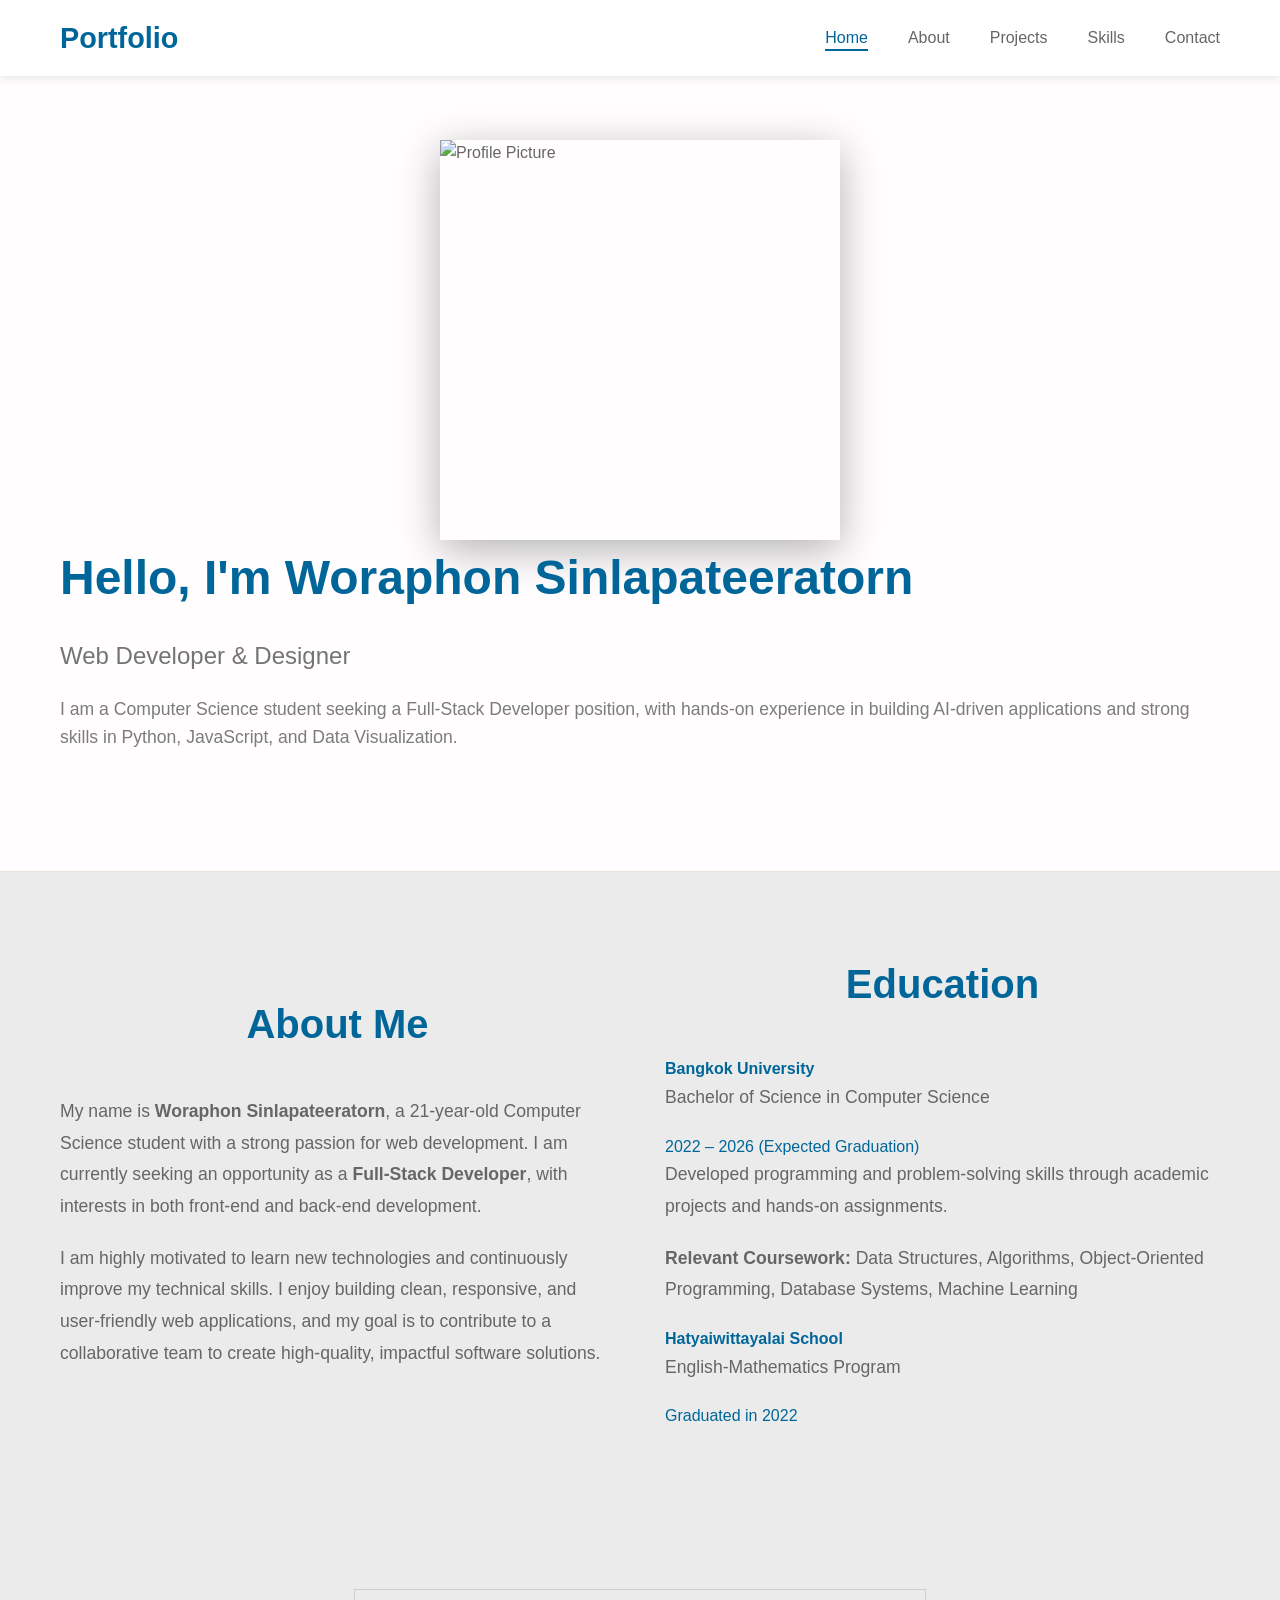
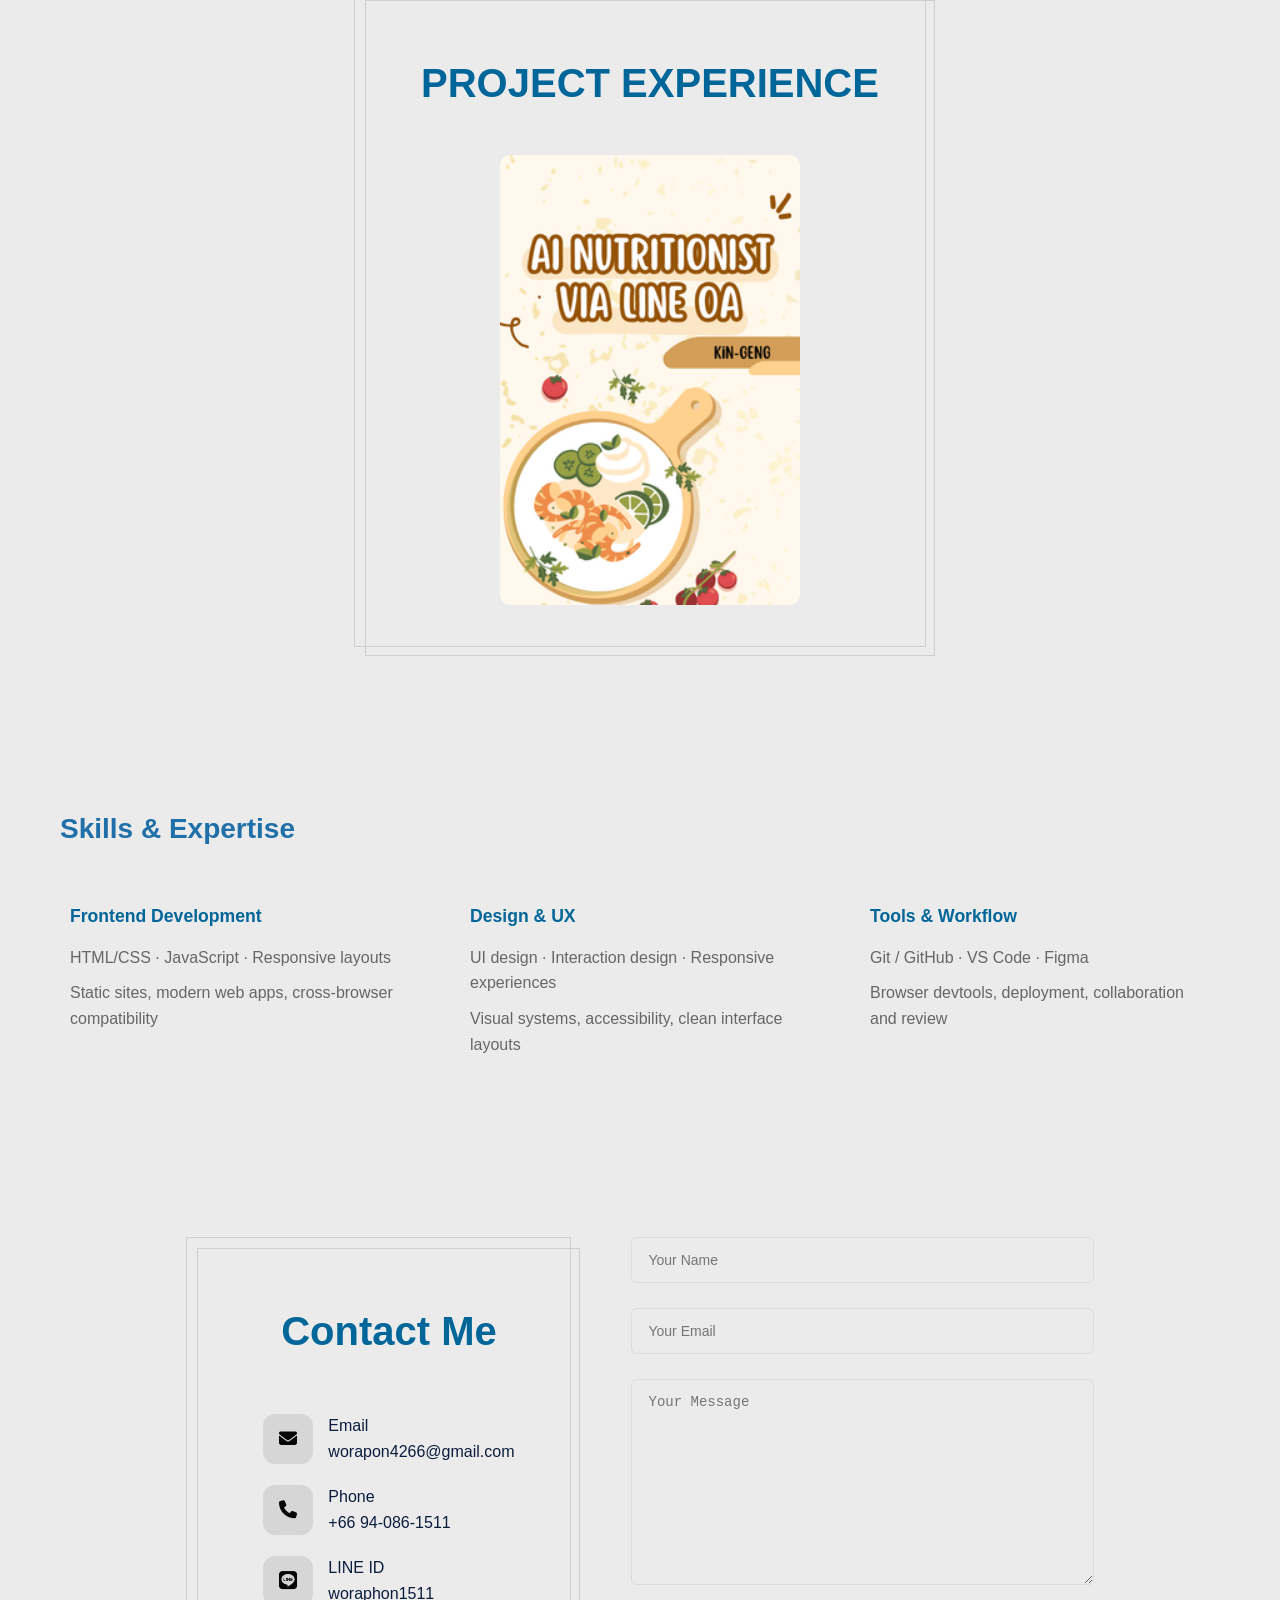
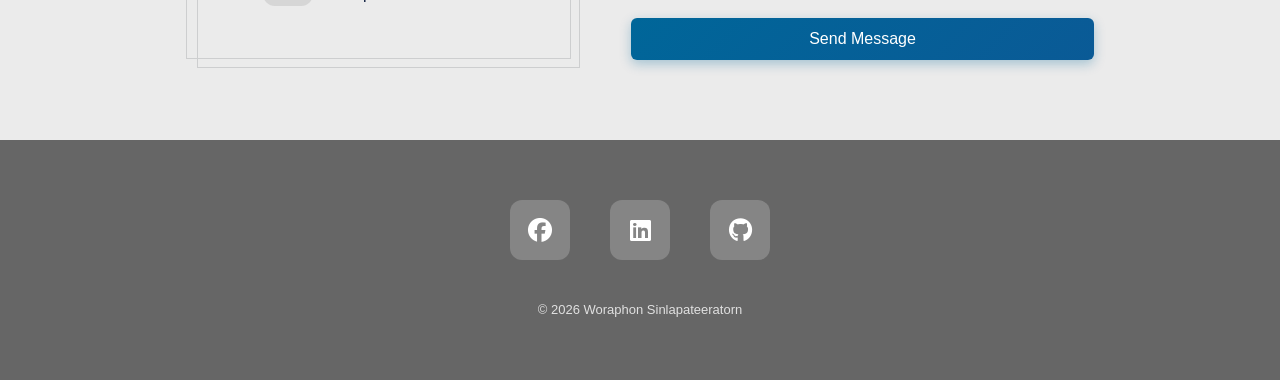
==== index.html @ a295be91 "Add files via upload" ====
<!DOCTYPE html>
<html lang="en">
<head>
    <meta charset="UTF-8">
    <meta name="viewport" content="width=device-width, initial-scale=1.0">
    <title>My Portfolio</title>
    <link rel="stylesheet" href="css/styles.css">
    <link rel="stylesheet" href="https://cdnjs.cloudflare.com/ajax/libs/font-awesome/6.4.0/css/all.min.css">
</head>
<body>
    <!-- Navigation Bar -->
    <nav class="navbar">
        <div class="container">
            <div class="logo">Portfolio</div>
            <ul class="nav-links">
                <li><a href="#home" class="nav-link active">Home</a></li>
                <li><a href="#about" class="nav-link">About</a></li>
                <li><a href="#project" class="nav-link">Projects</a></li>
                <li><a href="#skills" class="nav-link">Skills</a></li>
                <li><a href="#contact" class="nav-link">Contact</a></li>
            </ul>
        </div>
    </nav>

    <!-- Home Section -->
    <section id="home" class="section hero">
        <div class="container">
            <div class="hero-image">
                <img src="img/profile.jpg" alt="Profile Picture">
            </div>
            <div class="hero-content">
                <h1 class="hero-title">Hello, I'm Woraphon Sinlapateeratorn</h1>
                <p class="hero-subtitle">Web Developer & Designer</p>
                <p class="hero-description">I am a Computer Science student seeking a Full-Stack Developer position, with hands-on experience in building AI-driven applications and strong skills in Python, JavaScript, and Data Visualization.</p>
            </div>
        </div>
    </section>

    <!-- About Section -->
    <section id="about" class="section about">
        <div class="container">

            <div class="about-content">
                <div class="about-text">
                    <h2>About Me</h2>
                    <p>
                        My name is <strong>Woraphon Sinlapateeratorn</strong>, a 21-year-old Computer Science student with a strong passion for web development. I am currently seeking an opportunity as a <strong>Full-Stack Developer</strong>, with interests in both front-end and back-end development.
                    </p>
                    <p>
                        I am highly motivated to learn new technologies and continuously improve my technical skills. I enjoy building clean, responsive, and user-friendly web applications, and my goal is to contribute to a collaborative team to create high-quality, impactful software solutions.
                    </p>
                </div>

                <div class="education">
                    <h2>Education</h2>

                    <div class="about-text">
                        <h4>Bangkok University</h4>
                        <p>Bachelor of Science in Computer Science</p>
                        <span>2022 – 2026 (Expected Graduation)</span>
                        <p>
                            Developed programming and problem-solving skills through academic projects and hands-on assignments.
                        </p>
                        <p>
                            <strong>Relevant Coursework:</strong> Data Structures, Algorithms, Object-Oriented Programming, Database Systems, Machine Learning
                        </p>
                    </div>

                    <div class="about-text">
                        <h4>Hatyaiwittayalai School</h4>
                        <p>English-Mathematics Program</p>
                        <span>Graduated in 2022</span>
                    </div>

                </div>
            </div>
        </div>
    </section>

    <div class="tm-section-wrap bg-white">
    <section id="project" class="section row tm-section">

        <div class="project-frame">
            <div class="w-100 tm-double-border-1 tm-border-gray">
                <div class="tm-double-border-2 tm-border-gray tm-box-pad">
                    <h2 class="project-title">PROJECT EXPERIENCE</h2>

                    <div class="project-center">
                        <div class="project-card" onclick="openProjectModal(['img/gallery/large/11.png', 'img/gallery/large/12.png', 'img/gallery/large/13.png', 'img/gallery/large/14.png', 'img/gallery/large/15.png'], 'AI Nutritionist', 'Snap your meal. Know your nutrition.')">

                            <img src="img/gallery/1.png" alt="AI Nutritionist" class="project-img">

                            <div class="project-overlay">
                                <h3>AI Nutritionist</h3>
                                <p>Snap your meal. Know your nutrition.</p>
                            </div>

                        </div>
                    </div>
                </div>
            </div>
        </div>
    </section>
    </div>

    <!-- Project Modal -->
    <div id="projectModal" class="modal">
        <div class="modal-content">
            <span class="modal-close" onclick="closeProjectModal()">&times;</span>
            <div class="modal-image-container">
                <button class="modal-nav modal-prev" onclick="changeImage(-1)">&#10094;</button>
                <img id="modalImage" src="" alt="Project">
                <button class="modal-nav modal-next" onclick="changeImage(1)">&#10095;</button>
            </div>
            <div class="modal-info">
                <h2 id="modalTitle"></h2>
                <p id="modalDescription"></p>
                <div class="modal-indicators" id="modalIndicators"></div>
            </div>
        </div>
    </div>

    <!-- Skills Section -->
    <section id="skills" class="section skills-section">
        <div class="container">
            <h2 class="skill-title">Skills & Expertise</h2>
            <div class="skills-grid">
                <div class="skills-card">
                    <div class="skill-category">
                        <h3>Frontend Development</h3>
                        <p>HTML/CSS · JavaScript · Responsive layouts</p>
                        <p>Static sites, modern web apps, cross-browser compatibility</p>
                    </div>
                    <div class="skill-category">
                        <h3>Design & UX</h3>
                        <p>UI design · Interaction design · Responsive experiences</p>
                        <p>Visual systems, accessibility, clean interface layouts</p>
                    </div>
                    <div class="skill-category">
                        <h3>Tools & Workflow</h3>
                        <p>Git / GitHub · VS Code · Figma</p>
                        <p>Browser devtools, deployment, collaboration and review</p>
                    </div>
                </div>
            </div>
        </div>
    </section>

    <!-- Contact Section -->
    <section id="contact" class="section contact">
        <div class="container">

            <!-- 👇 ตัวควบคุม layout -->
            <div class="contact-content">

            <!-- LEFT -->
            <div class="contact-header">
                <div class="tm-double-border-1 tm-border-gray">
                <div class="tm-double-border-2 tm-border-gray tm-box-pad">

                    <h2 class="contact-title">Contact Me</h2>

                    <div class="contact-info">

                    <a href="mailto:worapon4266@gmail.com" class="contact-item-link">
                        <div class="contact-item">
                            <div class="contact-icon">
                                <i class="fas fa-envelope"></i>
                            </div>
                            <div class="contact-text">
                                <p>Email</p>
                                <p>worapon4266@gmail.com</p>
                            </div>
                        </div>
                    </a>

                    <a href="tel:+66940861511" class="contact-item-link">
                        <div class="contact-item">
                            <div class="contact-icon">
                                <i class="fas fa-phone"></i>
                            </div>
                            <div class="contact-text">
                                <p>Phone</p>
                                <p>+66 94-086-1511</p>
                            </div>
                        </div>
                    </a>

                    <a href="https://line.me/ti/p/xBzcO9IfVQ" target="_blank" class="contact-item-link">
                        <div class="contact-item">
                            <div class="contact-icon">
                                <i class="fab fa-line"></i>
                            </div>
                            <div class="contact-text">
                                <p>LINE ID</p>
                                <p>woraphon1511</p>
                            </div>
                        </div>
                    </a>

                    </div>

                </div>
                </div>
            </div>

            <!-- RIGHT -->
            <form action="https://formspree.io/f/xgvzjzae" method="POST" class="contact-form">
                <div class="form-group">
                    <input type="text" placeholder="Your Name" required>
                </div>

                <div class="form-group">
                    <input type="email" placeholder="Your Email" required>
                </div>

                <div class="form-group">
                   <textarea placeholder="Your Message" rows="11" required></textarea>
                </div>
                
                <button type="submit" class="btn-primary">Send Message</button>
                
            </form>

        </div>
    </section>

    <!-- Footer -->
    <footer class="footer">
        <div class="container">

            <div class="footer-links">
                <a href="https://www.facebook.com/woraphon.sinl" target="_blank" class="footer-item-link">
                    <div class="footer-item">
                        <div class="footer-icon">
                            <i class="fab fa-facebook"></i>
                        </div>
    
                    </div>
                </a>
                  
                <a href="https://www.linkedin.com/in/woraphon-sinlapateeratorn-15b620382/" target="_blank" class="footer-item-link">
                    <div class="footer-item">
                        <div class="footer-icon">
                            <i class="fab fa-linkedin"></i>
                        </div>
            
                    </div>
                </a>
                
                <a href="https://github.com/zarapow" target="_blank" class="footer-item-link">
                    <div class="footer-item">
                        <div class="footer-icon">
                            <i class="fab fa-github"></i>
                        </div>

                    </div>
                </a>
            </div>
            
            <p class="footer-copyright">&copy; 2026 Woraphon Sinlapateeratorn</p>
        </div>
    </footer>

    <script src="js/script.js"></script>
</body>
</html>
---- css/styles.css ----
/* ============================================
   GENERAL STYLES & VARIABLES
   ============================================ */

:root {
    --primary-color: #069;
    --secondary-color: #dee0e2;
    --text-dark: #069;
    --text-light: #666666;
    --bg-light: #ebebeb;
    --border-color: #635151;
    --transition: all 0.25s ease;
}

* {
    margin: 0;
    padding: 0;
    box-sizing: border-box;
}

html {
    scroll-behavior: smooth;
}

body {
    font-family: 'Segoe UI', Tahoma, Geneva, Verdana, sans-serif;
    line-height: 1.6;
    color: var(--text-dark);
    background: var(--bg-light);
}

/* ============================================
   CONTAINER & LAYOUT
   ============================================ */

.container {
    max-width: 1200px;
    margin: 0 auto;
    padding: 0 20px;
}

.section {
    padding: 80px 0;
    display: flex;
    align-items: center;
    justify-content: center;
}

.section h2 {
    font-size: 2.5rem;
    margin-bottom: 40px;
    text-align: center;
    color: var(--text-dark);
}

/* ============================================
   NAVIGATION BAR
   ============================================ */

.navbar {
    position: fixed;
    top: 0;
    width: 100%;
    background: rgb(255, 255, 255);
    box-shadow: 0 2px 10px rgba(0, 0, 0, 0.1);
    z-index: 1000;
    transition: var(--transition);
}

.navbar .container {
    display: flex;
    justify-content: space-between;
    align-items: center;
    padding: 15px 20px;
}

.logo {
    font-size: 1.8rem;
    font-weight: bold;
    color: var(--primary-color);
    cursor: pointer;
}

.nav-links {
    display: flex;
    list-style: none;
    gap: 40px;
}

.nav-link {
    text-decoration: none;
    color: var(--text-light);
    font-weight: 500;
    position: relative;
    transition: var(--transition);
}

.nav-link:hover {
    color: var(--primary-color);
}

.nav-link.active {
    color: var(--primary-color);
}

.nav-link::after {
    content: '';
    position: absolute;
    bottom: -5px;
    left: 0;
    width: 0;
    height: 2px;
    background: var(--primary-color);
    transition: var(--transition);
}

.nav-link.active::after {
    width: 100%;
}

/* ============================================
   double-border
   ============================================ */

.tm-brand {
  font-size: 1.8rem;
}

.tm-brand-box {
  box-sizing: content-box;
  width: 100%;
  max-width: 230px;
  min-height: 160px;
  color: white;
  text-align: center;
  margin: 70px auto 90px;
}

.tm-double-border-1,
.tm-double-border-2 {
  border: 1px solid #fff;
  position: relative;
}

.tm-double-border-2 {
  top: 10px;
  left: 10px;
}

.tm-border-gray {
  border-color: #cdcecf;
}

.tm-box-pad {
  padding: 50px 55px;
}

.tm-brand {
  padding: 30px;
}

.tm-sidebar {
  position: fixed;
  top: 0;
  bottom: 0;
  left: 0;
  z-index: 100;
  padding-left: 70px;
  padding-right: 70px;
  width: 400px;
  max-width: 400px;
}


/* ============================================
   HERO SECTION
   ============================================ */

.hero {
    background: #fffdfd;
    color: var(--text-light);
    margin-top: 60px;
    min-height: 90vh;
    display: flex;
    align-items: center;
    border-bottom: 1px solid #e5e0d8;
}

.hero-container {
    display: grid;
    grid-template-columns: 1fr 1fr;
    gap: 50px;
    align-items: center;
}

.hero-content {
    text-align: left;
    
}

.hero-title {
    font-size: 3rem;
    margin-bottom: 20px;
    color: var(--text-dark);
    animation: slideInDown 0.8s ease;
}

.hero-subtitle {
    font-size: 1.5rem;
    margin-bottom: 20px;
    opacity: 0.9;
    color: var(--text-light);
}

.hero-description {
    font-size: 1.1rem;
    margin-bottom: 40px;
    opacity: 0.85;
    color: var(--text-light);
}

.hero-image {
    display: flex;
    justify-content: center;
    align-items: center;
    animation: slideInLeft 0.8s ease;
}

.hero-image img {
    width: 100%;
    max-width: 400px;
    height: auto;
    border-radius: 0px;
    box-shadow: 0 10px 40px rgba(0, 0, 0, 0.3);
    object-fit: cover;
    aspect-ratio: 1 / 1;
}

@keyframes slideInDown {
    from {
        opacity: 0;
        transform: translateY(-30px);
    }
    to {
        opacity: 1;
        transform: translateY(0);
    }
}

@keyframes slideInRight {
    from {
        opacity: 0;
        transform: translateX(30px);
    }
    to {
        opacity: 1;
        transform: translateX(0);
    }
}

@keyframes slideInLeft {
    from {
        opacity: 0;
        transform: translateX(-30px);
    }
    to {
        opacity: 1;
        transform: translateX(0);
    }
}

/* ============================================
   ABOUT SECTION
   ============================================ */

.about {
    background: var(--bg-light);
}

.about-content {
    display: grid;
    grid-template-columns: 1fr 1fr;
    gap: 50px;
    align-items: center;
}

.about-text p {
    font-size: 1.1rem;
    color: var(--text-light);
    margin-bottom: 20px;
    line-height: 1.8;
}

/* ============================================
   PROJECTS SECTION
   ============================================ */

.project-frame {
    max-width: 1100px;
    margin: 0 auto;
}

/* title */
.project-title {
    text-align: left;
    color: #1f6fa9;
    font-size: 28px;
    margin-bottom: 50px;
}

/* Center alignment */
.project-center {
    display: flex;
    justify-content: center;
}

/* Card styling */
.project-card {
    position: relative;
    width: 300px;
    overflow: hidden;
    border-radius: 10px;
    cursor: pointer;
}

/* Project image */
.project-img {
    width: 100%;
    display: block;
}

/* Overlay on hover */
.project-overlay {
    position: absolute;
    bottom: 0;
    left: 0;
    right: 0;
    background: rgba(0,0,0,0.6);
    color: #fff;
    padding: 20px;
    opacity: 0;
    transition: 0.3s;
}

/* Hover effect */
.project-card:hover .project-overlay {
    opacity: 1;
}
/* ============================================
   PROJECT MODAL
   ============================================ */

.modal {
    display: none;
    position: fixed;
    z-index: 2000;
    left: 0;
    top: 0;
    width: 100%;
    height: 100%;
    background-color: rgba(0, 0, 0, 0.7);
    animation: fadeIn 0.3s ease;
}

.modal.show {
    display: flex;
    align-items: center;
    justify-content: center;
}

.modal-content {
    background-color: #ffffff;
    padding: 30px;
    border-radius: 16px;
    max-width: 1200px;
    width: 90%;
    position: relative;
    max-height: 85vh;
    overflow-y: auto;
    animation: slideUp 0.3s ease;
}

.modal-close {
    position: absolute;
    right: 20px;
    top: 15px;
    font-size: 28px;
    font-weight: bold;
    color: var(--text-light);
    cursor: pointer;
    transition: var(--transition);
}

.modal-close:hover {
    color: var(--primary-color);
}

.modal-image-container {
    position: relative;
    display: flex;
    align-items: center;
    justify-content: center;
    margin-bottom: 20px;
}

.modal-nav {
    position: absolute;
    top: 50%;
    transform: translateY(-50%);
    background: rgba(0, 0, 0, 0.5);
    color: white;
    border: none;
    padding: 10px;
    cursor: pointer;
    font-size: 24px;
    border-radius: 50%;
    width: 50px;
    height: 50px;
    display: flex;
    align-items: center;
    justify-content: center;
    transition: background 0.3s;
}

.modal-nav:hover {
    background: rgba(0, 0, 0, 0.8);
}

.modal-prev {
    left: -25px;
}

.modal-next {
    right: -25px;
}

.modal-content img {
    max-width: 100%;
    max-height: 60vh;
    height: auto;
    border-radius: 12px;
    margin-bottom: 0;
}

.modal-info {
    text-align: center;
}

.modal-content h2 {
    color: var(--primary-color);
    margin-bottom: 12px;
}

.modal-content p {
    color: var(--text-light);
    line-height: 1.8;
    margin-bottom: 20px;
}

.modal-indicators {
    display: flex;
    justify-content: center;
    gap: 10px;
}

.indicator {
    width: 12px;
    height: 12px;
    border-radius: 50%;
    background: #ddd;
    cursor: pointer;
    transition: background 0.3s;
}

.indicator.active {
    background: var(--primary-color);
}

@keyframes fadeIn {
    from { opacity: 0; }
    to { opacity: 1; }
}

@keyframes slideUp {
    from {
        opacity: 0;
        transform: translateY(30px);
    }
    to {
        opacity: 1;
        transform: translateY(0);
    }
}

/* ============================================
   SKILLS SECTION
   ============================================ */

/* Section background */
.skills-section {
    background: #ebebeb;
    padding: 80px 20px;
}

/* Section title */
.skills-section h2 {
    text-align: left;
    color: #1f6fa9;
    font-size: 28px;
    margin-bottom: 40px;
}

/* Center grid */
.skills-grid {
    display: flex;
    justify-content: center;
}

/* Main card container */
.skills-card {
    position: relative;
    border-radius: 12px;
    max-width: 1200px;
    width: 100%;
    display: grid;
    grid-template-columns: repeat(3, 1fr);
    gap: 40px;
}

/* Individual skill */
.skill-category {
    border: none;
    padding: 10px;
    background: transparent;
    transition: 0.3s;
}

/* Hover effect */
.skill-category:hover {
    transform: translateY(-5px);
}

/* Skill title */
.skill-category h3 {
    color: var(--text-dark);
    margin-bottom: 15px;
    font-size: 1.1rem;
    font-weight: 600;
}

/* Skill text */
.skill-category p {
    margin-bottom: 10px;
    color: var(--text-light);
    line-height: 1.6;
}

/* ============================================
   CONTACT SECTION
   ============================================ */

/* ===== SECTION ===== */
.contact {
    background: #ebebeb;
    padding: 80px 0;
}

/* ===== LAYOUT LEFT-RIGHT ===== */
.contact-content {
    display: grid;
    grid-template-columns: 1fr 1.2fr;
    gap: 60px;
    align-items: flex-start;
}

/* ===== TITLE ===== */
.contact-title {
    color: #1f6fa9;
    font-size: 28px;
    margin-bottom: 40px;
}

/* ===== LEFT BOX ===== */
.contact-header {
    width: 100%;
}

/* ===== CONTACT INFO ===== */
.contact-item {
  display: flex;
  align-items: center;
  margin-bottom: 20px;
  text-decoration: none;
  border-radius: 12px;
  padding: 10px;
  transition: all 0.3s ease;
}

.contact-item:last-child {
  margin-bottom: 0;
}

.contact-item:hover {
  background: white;
  transform: translateX(6px);
  box-shadow: 0 5px 15px rgba(0,0,0,0.1);
}

.contact-icon {
  width: 50px;
  height: 50px;
  background: #d6d6d6;
  color: rgb(5, 5, 5);
  display: flex;
  align-items: center;
  justify-content: center;
  border-radius: 12px;
  margin-right: 15px;
  font-size: 18px;
  transition: 0.3s;
}

.contact-item:hover .contact-icon {
  background: #069;
  color: white;
}

.contact-label {
  font-size: 12px;
  color: #2464a5;
  margin: 0;
}

.contact-item-link {
  text-decoration: none;
}

.contact-text {
  font-size: 16px;
  font-weight: 500;
  color: #0b1c3d;
  margin: 0;
}

/* ===== FORM ===== */
.contact-form {
    display: flex;
    flex-direction: column;
    gap: 25px;
}

/* input + textarea */
.form-group input,
.form-group textarea {
    width: 100%;
    padding: 14px 16px;
    border: 1px solid #dcdcdc;
    border-radius: 6px;
    background: transparent;
    font-size: 14px;
    transition: 0.3s;
}

/* focus */
.form-group input:focus,
.form-group textarea:focus {
    outline: none;
    border-color: #999;
}

/* ===== BUTTON ===== */
.btn-primary {
  background: linear-gradient(135deg, #069 0%, #0a5a96 100%);
  color: white;
  padding: 12px 24px;
  position: relative;
  border: none;
  outline: none;
  border-radius: 6px;
  font-size: 16px;
  font-weight: 500;
  cursor: pointer;
  transition: all 0.3s ease;
  box-shadow: 0 4px 12px rgba(0, 102, 153, 0.3);
}

.btn-primary:hover {
  transform: translateY(-2px);
  box-shadow: 0 6px 16px rgba(0, 102, 153, 0.4);
}

.btn-primary:active {
  transform: translateY(0);
  box-shadow: 0 2px 8px rgba(0, 102, 153, 0.3);
}


/* ============================================
   FOOTER
   ============================================ */

.footer {
    background: var(--text-light);
    color: white;
    padding: 60px 0;
    text-align: center;
}

.footer .container {
    display: flex;
    flex-direction: column;
    align-items: center;
    gap: 40px;
}

.footer-title {
    font-size: 2rem;
    margin: 0;
    color: white;
    font-weight: 600;
}

.footer-links {
    display: flex;
    gap: 40px;
    justify-content: center;
    flex-wrap: wrap;
}

.footer-item-link {
    text-decoration: none;
}

.footer-item {
    display: flex;
    flex-direction: column;
    align-items: center;
    gap: 12px;
    transition: var(--transition);
}

.footer-item:hover {
    transform: translateY(-5px);
}

.footer-icon {
    width: 60px;
    height: 60px;
    background: rgba(255, 255, 255, 0.2);
    color: white;
    display: flex;
    align-items: center;
    justify-content: center;
    border-radius: 12px;
    font-size: 24px;
    transition: var(--transition);
}

.footer-item:hover .footer-icon {
    background: var(--primary-color);
    color: white;
    transform: scale(1.1);
}

.footer-item p {
    font-size: 14px;
    margin: 0;
    font-weight: 500;
    color: white;
}

.footer-copyright {
    font-size: 13px;
    margin: 0;
    color: rgba(255, 255, 255, 0.8);
}

/* ============================================
   RESPONSIVE DESIGN
   ============================================ */

@media (max-width: 768px) {
    .nav-links {
        gap: 20px;
    }

    .hero-container {
        grid-template-columns: 1fr;
        gap: 30px;
    }

    .hero-content {
        text-align: center;
    }

    .hero-title {
        font-size: 2.5rem;
    }

    .hero-image img {
        max-width: 300px;
    }

    .about-content,
    .contact-content {
        grid-template-columns: 1fr;
    }

    .skills-card {
        grid-template-columns: 1fr 1fr;
        gap: 30px;
    }

    .projects-grid,
    .skills-grid {
        grid-template-columns: 1fr;
    }

    .footer .container {
        flex-direction: column;
    }

    .footer-links {
        flex-direction: row;
    }

    .section {
        padding: 60px 0;
    }
}

@media (max-width: 480px) {
    .nav-links {
        gap: 15px;
        font-size: 0.9rem;
    }

    .hero-title {
        font-size: 1.8rem;
    }

    .hero-subtitle {
        font-size: 1.2rem;
    }

    .section h2 {
        font-size: 1.8rem;
    }

    .skills-card {
        grid-template-columns: 1fr;
        gap: 20px;
    }

    .footer-links {
        gap: 25px;
    }

    .footer-icon {
        width: 50px;
        height: 50px;
        font-size: 20px;
    }

    .section {
        padding: 40px 0;
        min-height: auto;
    }
}
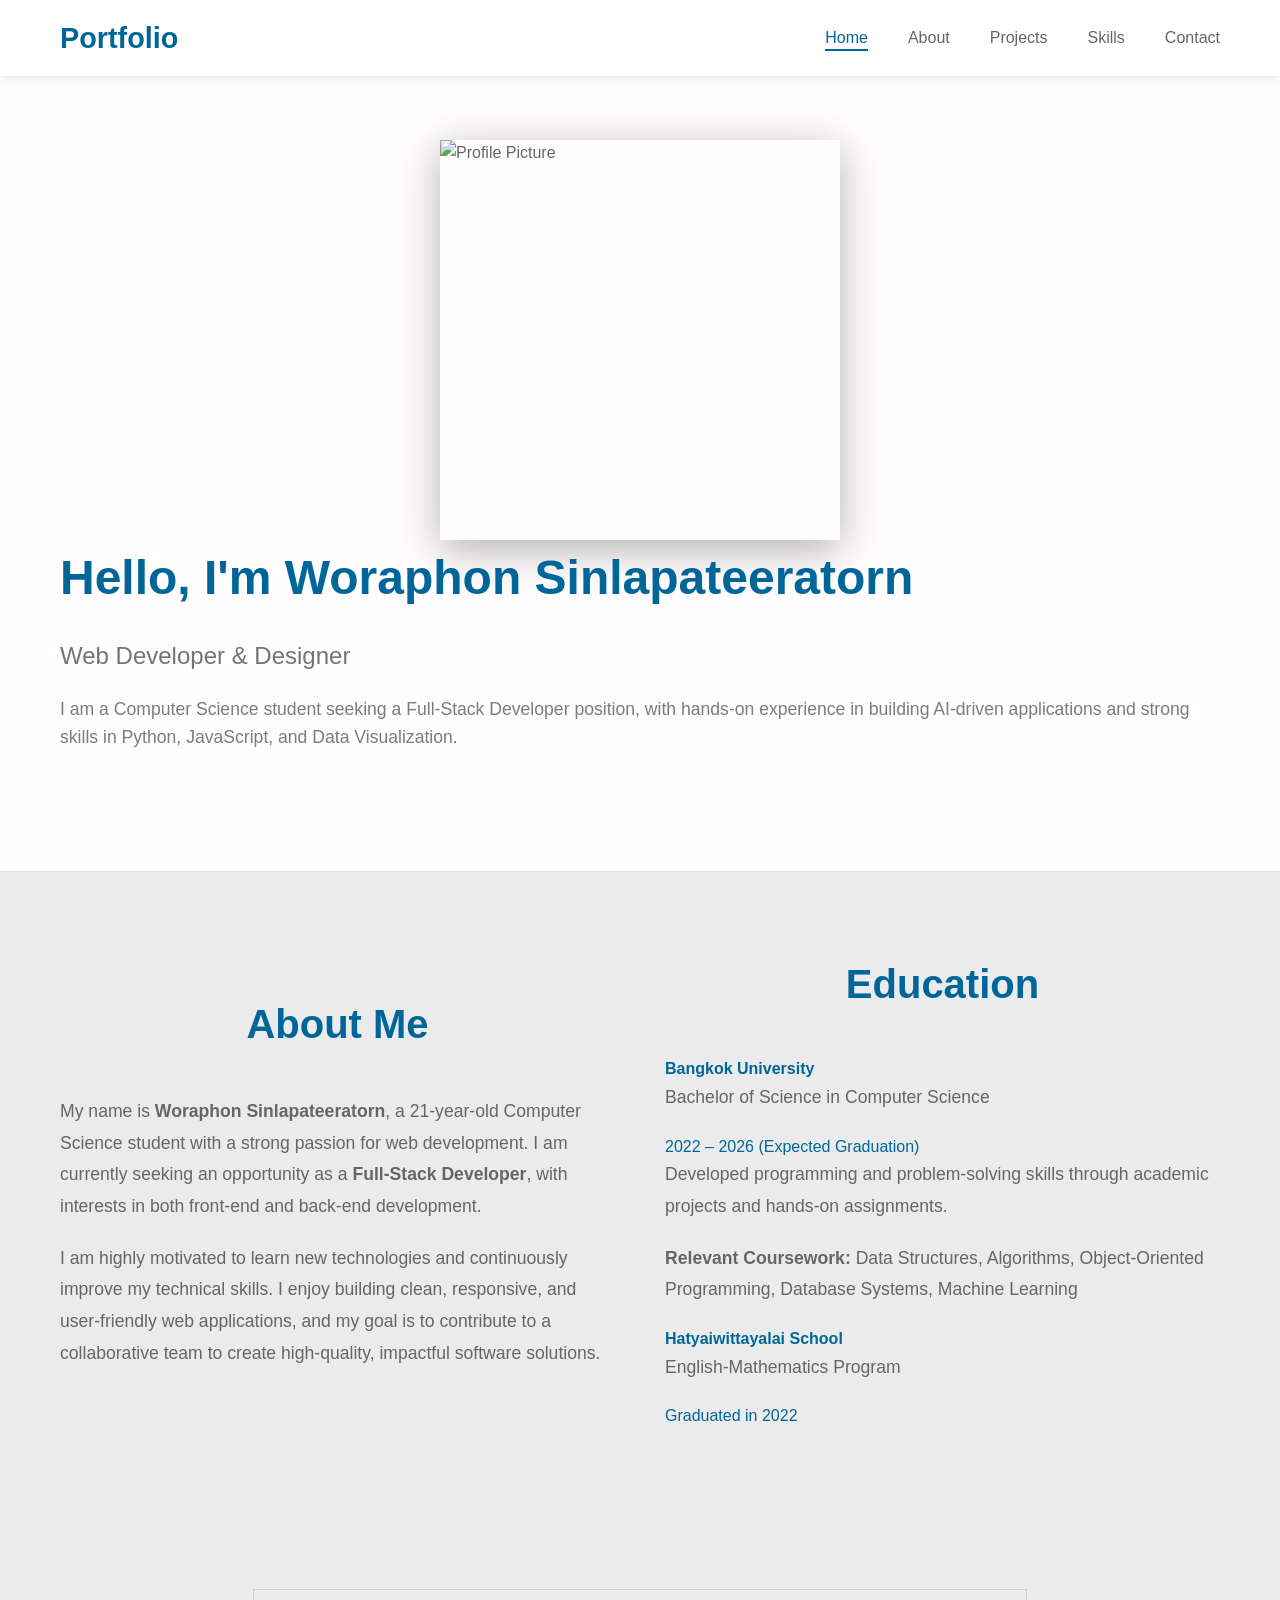
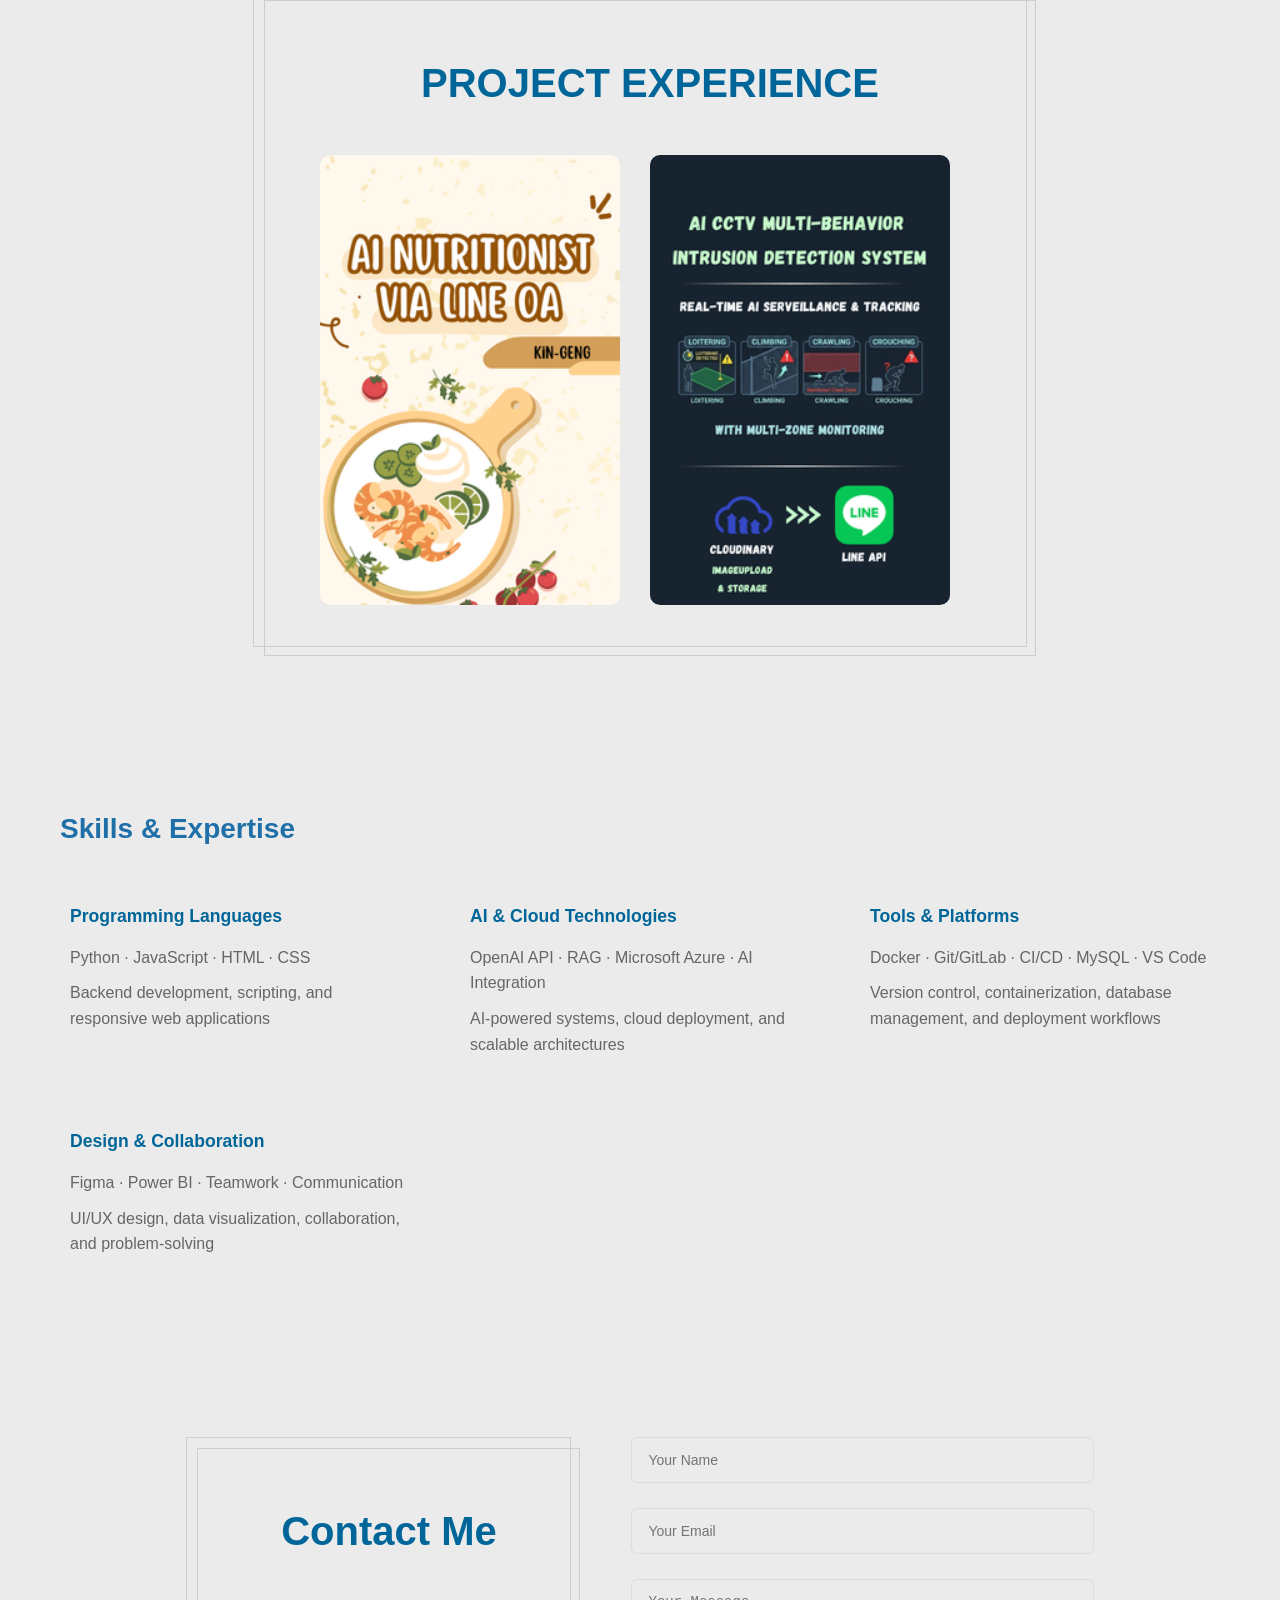
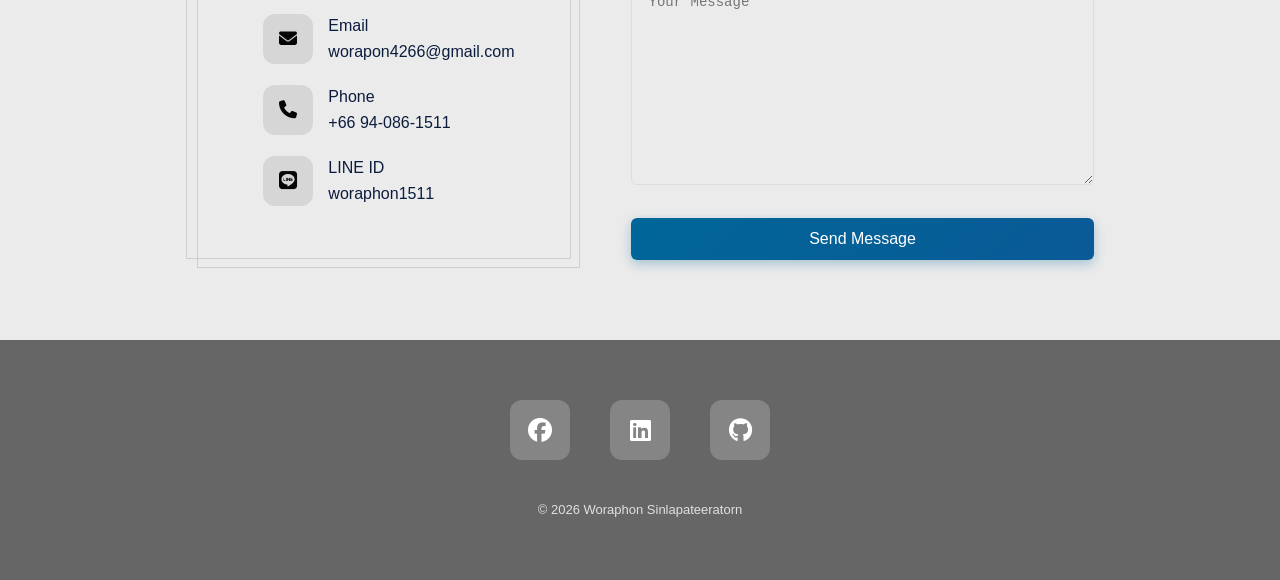
==== commit 13421831: "Update index.html" ====
--- a/index.html
+++ b/index.html
@@ -86,13 +86,40 @@
                     <h2 class="project-title">PROJECT EXPERIENCE</h2>
 
                     <div class="project-center">
-                        <div class="project-card" onclick="openProjectModal(['img/gallery/large/11.png', 'img/gallery/large/12.png', 'img/gallery/large/13.png', 'img/gallery/large/14.png', 'img/gallery/large/15.png'], 'AI Nutritionist', 'Snap your meal. Know your nutrition.')">
+                        <div class="project-card" 
+                        onclick="openProjectModal(
+                            ['img/gallery/large/11.png', 'img/gallery/large/12.png', 'img/gallery/large/13.png', 'img/gallery/large/14.png', 'img/gallery/large/15.png'], 
+                            'AI Nutritionist', 
+                            'Snap your meal. Know your nutrition.')">
 
                             <img src="img/gallery/1.png" alt="AI Nutritionist" class="project-img">
 
                             <div class="project-overlay">
                                 <h3>AI Nutritionist</h3>
                                 <p>Snap your meal. Know your nutrition.</p>
+                            </div>
+
+                        </div>
+
+                        <div class="project-card"
+                        onclick="openProjectModal(
+                        [''],
+                        'AI CCTV Multi-Behavior Intrusion Detection System',
+                        'Developed a real-time AI surveillance system using YOLO pose estimation and object tracking. Implemented loitering, climbing, crawling, and crouching detection with multi-zone monitoring. Integrated Cloudinary and LINE API for automated real-time alert notifications. Optimized performance using threaded processing, frame skipping, and ByteTrack tracking.'
+                        )">
+
+                            <img src="img/gallery/2.png"
+                                alt="AI CCTV Multi-Behavior Intrusion Detection System"
+                                class="project-img">
+
+                            <div class="project-overlay">
+
+                                <h3>AI CCTV Multi-Behavior Intrusion Detection System</h3>
+
+                                <p>
+                                    Real-time AI surveillance and behavior detection system.
+                                </p>
+
                             </div>
 
                         </div>
@@ -126,21 +153,31 @@
             <h2 class="skill-title">Skills & Expertise</h2>
             <div class="skills-grid">
                 <div class="skills-card">
+
                     <div class="skill-category">
-                        <h3>Frontend Development</h3>
-                        <p>HTML/CSS · JavaScript · Responsive layouts</p>
-                        <p>Static sites, modern web apps, cross-browser compatibility</p>
-                    </div>
+                        <h3>Programming Languages</h3>
+                        <p>Python · JavaScript · HTML · CSS</p>
+                        <p>Backend development, scripting, and responsive web applications</p>
+                    </div>
+
                     <div class="skill-category">
-                        <h3>Design & UX</h3>
-                        <p>UI design · Interaction design · Responsive experiences</p>
-                        <p>Visual systems, accessibility, clean interface layouts</p>
-                    </div>
+                        <h3>AI & Cloud Technologies</h3>
+                        <p>OpenAI API · RAG · Microsoft Azure · AI Integration</p>
+                        <p>AI-powered systems, cloud deployment, and scalable architectures</p>
+                    </div>
+
                     <div class="skill-category">
-                        <h3>Tools & Workflow</h3>
-                        <p>Git / GitHub · VS Code · Figma</p>
-                        <p>Browser devtools, deployment, collaboration and review</p>
-                    </div>
+                        <h3>Tools & Platforms</h3>
+                        <p>Docker · Git/GitLab · CI/CD · MySQL · VS Code</p>
+                        <p>Version control, containerization, database management, and deployment workflows</p>
+                    </div>
+
+                    <div class="skill-category">
+                        <h3>Design & Collaboration</h3>
+                        <p>Figma · Power BI · Teamwork · Communication</p>
+                        <p>UI/UX design, data visualization, collaboration, and problem-solving</p>
+                    </div>
+
                 </div>
             </div>
         </div>
@@ -264,4 +301,4 @@
 
     <script src="js/script.js"></script>
 </body>
-</html>+</html>
--- a/css/styles.css
+++ b/css/styles.css
@@ -320,6 +320,7 @@
     width: 300px;
     overflow: hidden;
     border-radius: 10px;
+    margin-right: 30px;
     cursor: pointer;
 }
 
